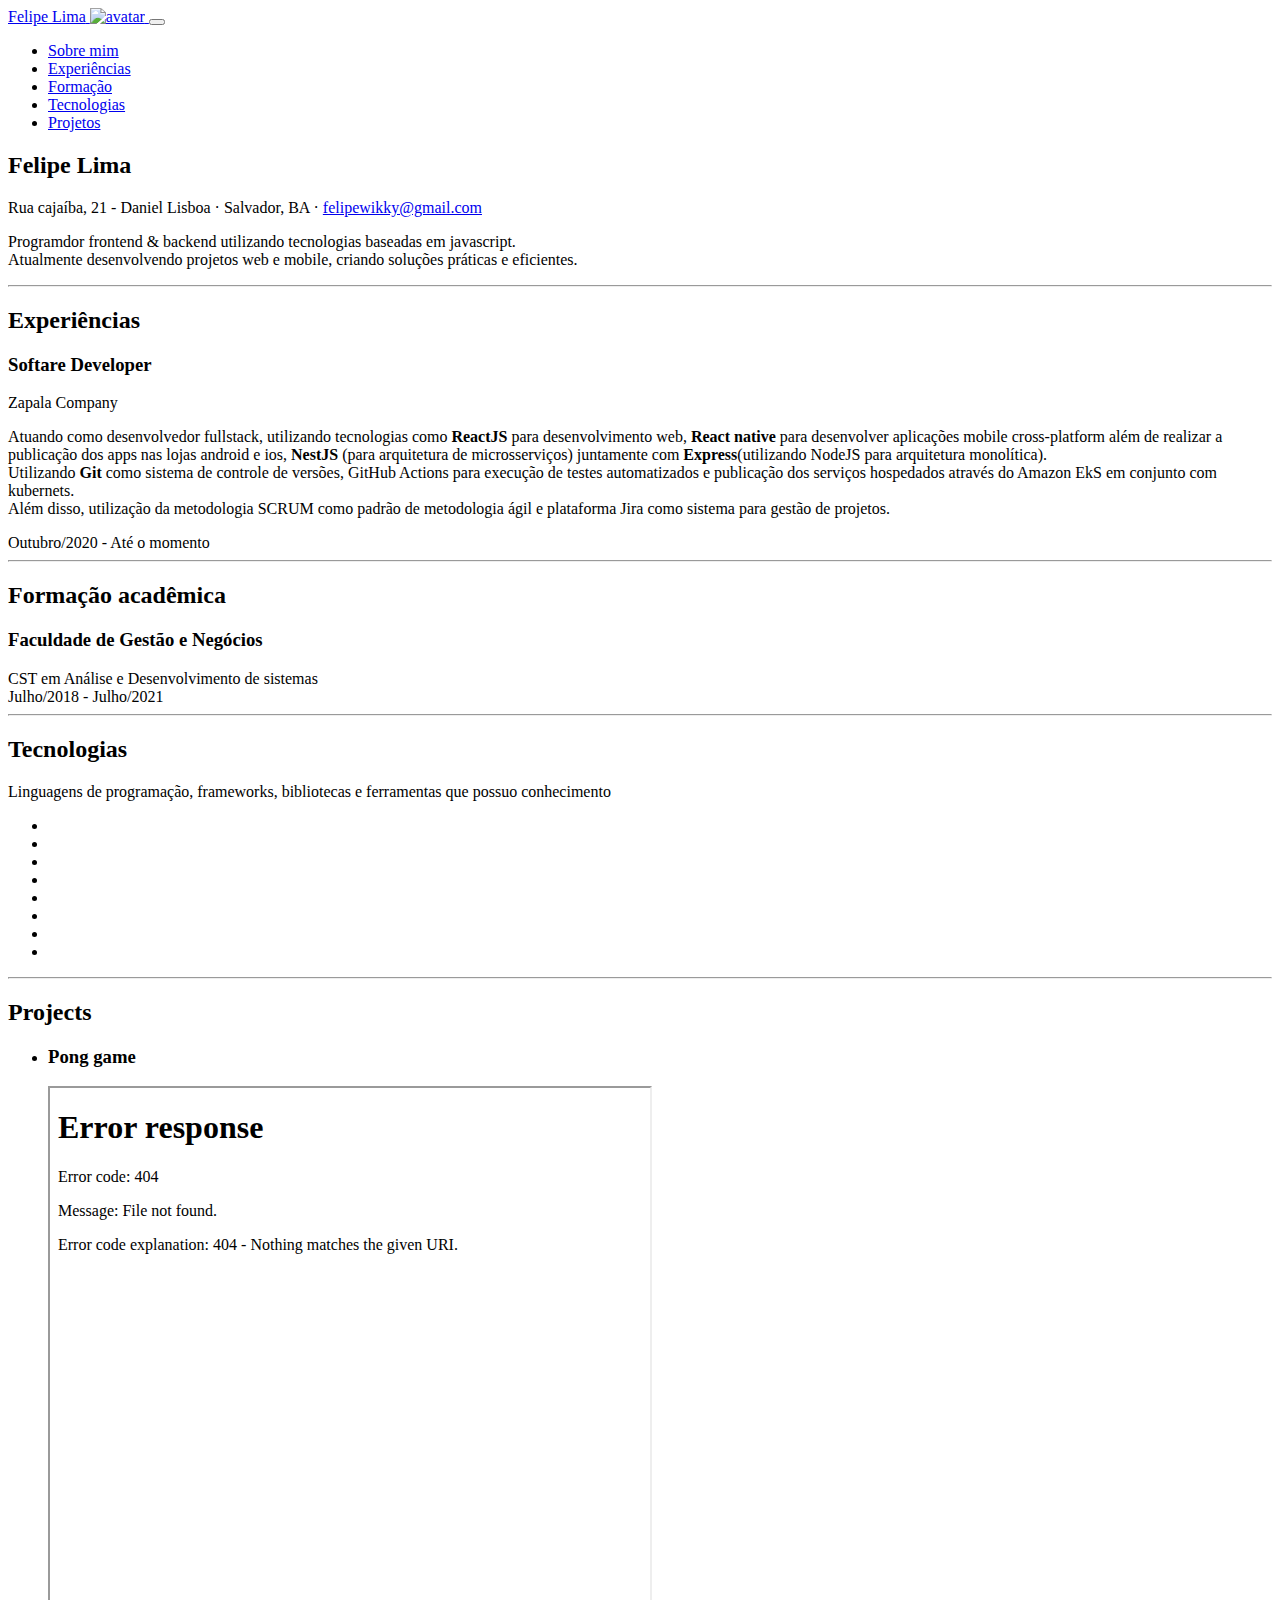
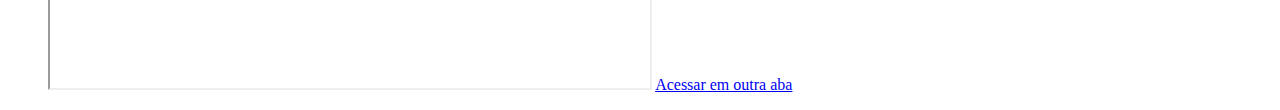
==== tmp/backup.html @ e940fed1 "Create backup for old html template" ====
<!DOCTYPE html>
<html lang="en">

<head>
    <meta charset="utf-8" />
    <meta name="viewport" content="width=device-width, initial-scale=1, shrink-to-fit=no" />
    <meta name="description" content="" />
    <meta name="author" content="" />
    <title>Felipe's presentation</title>
    <link rel="icon" type="image/x-icon" href="assets/img/favicon.ico" />

    <!-- Font Awesome icons (free version)-->
    <script src="https://use.fontawesome.com/releases/v5.15.4/js/all.js" crossorigin="anonymous"></script>
    <!-- Google fonts-->
    <link href="https://fonts.googleapis.com/css?family=Saira+Extra+Condensed:500,700" rel="stylesheet"
        type="text/css" />
    <link href="https://fonts.googleapis.com/css?family=Muli:400,400i,800,800i" rel="stylesheet" type="text/css" />
    <!-- Core theme CSS (includes Bootstrap)-->
    <link href="css/styles.css" rel="stylesheet" />

    <meta property="og:title" content="Felipe Reis" />
    <meta property="og:type" content="website" />
    <meta property="og:description" content="Felipe presentation" />
    <meta property="og:url" content="https://felipewikky.github.io/" />

</head>

<body id="page-top">
    <!-- Navigation-->
    <nav class="navbar navbar-expand-lg navbar-dark bg-primary fixed-top" id="sideNav">
        <a class="navbar-brand js-scroll-trigger" href="#page-top">
            <span class="d-block d-lg-none">Felipe Lima</span>
            <span class="d-none d-lg-block"><img class="img-fluid img-profile rounded-circle mx-auto mb-2"
                    src="assets/img/avatar.png" alt="avatar" /></span>
        </a>
        <button class="navbar-toggler" type="button" data-bs-toggle="collapse" data-bs-target="#navbarResponsive"
            aria-controls="navbarResponsive" aria-expanded="false" aria-label="Toggle navigation"><span
                class="navbar-toggler-icon"></span></button>
        <div class="collapse navbar-collapse" id="navbarResponsive">
            <ul class="navbar-nav">
                <li class="nav-item"><a class="nav-link js-scroll-trigger" href="#about">Sobre mim</a></li>
                <li class="nav-item"><a class="nav-link js-scroll-trigger" href="#experience">Experiências</a></li>
                <li class="nav-item"><a class="nav-link js-scroll-trigger" href="#education">Formação</a></li>
                <li class="nav-item"><a class="nav-link js-scroll-trigger" href="#skills">Tecnologias</a></li>
                <li class="nav-item"><a class="nav-link js-scroll-trigger" href="#projects">Projetos</a></li>
            </ul>
        </div>
    </nav>
    <!-- Page Content-->
    <div class="container-fluid p-0">
        <!-- About-->
        <section class="resume-section" id="about">
            <div class="resume-section-content">
                <h2 class="mb-0">
                    Felipe
                    <span class="text-primary">Lima</span>
                </h2>
                <div class="subheading mb-5">
                    Rua cajaíba, 21 - Daniel Lisboa · Salvador, BA ·
                    <a href="mailto:felipewikky@gmail.com">felipewikky@gmail.com</a>
                </div>
                <p class="lead mb-5">Programdor frontend & backend utilizando tecnologias baseadas em javascript. <br />
                    Atualmente desenvolvendo projetos web e mobile, criando soluções práticas e eficientes.</p>
                <div class="social-icons">
                    <a class="social-icon" href="https://www.linkedin.com/in/felipe-lima-16ab9b195/" target="_blank"><i
                            class="fab fa-linkedin-in"></i></a>
                    <a class="social-icon" href="https://github.com/felipewikky"><i class="fab fa-github"
                            target="_blank"></i></a>
                </div>
            </div>
        </section>
        <hr class="m-0" />
        <!-- Experience-->
        <section class="resume-section" id="experience">
            <div class="resume-section-content">
                <h2 class="mb-5">Experiências</h2>
                <div class="d-flex flex-column flex-md-row justify-content-between mb-5">
                    <div class="flex-grow-1">
                        <h3 class="mb-0">Softare Developer</h3>
                        <div class="subheading mb-3">Zapala Company</div>
                        <p>Atuando como desenvolvedor fullstack, utilizando tecnologias como <strong>ReactJS</strong>
                            para desenvolvimento web,
                            <strong>React native</strong> para desenvolver aplicações mobile cross-platform além de
                            realizar a publicação dos apps nas lojas android e ios,
                            <strong>NestJS</strong> (para arquitetura de microsserviços) juntamente com
                            <strong>Express</strong>(utilizando NodeJS para arquitetura monolítica).
                            <br />
                            Utilizando <strong>Git</strong> como sistema de controle de versões, GitHub Actions para
                            execução de testes automatizados e publicação dos serviços hospedados através do Amazon EkS
                            em conjunto com kubernets.
                            <br />
                            Além disso, utilização da metodologia SCRUM como padrão de metodologia ágil e plataforma
                            Jira como sistema para gestão de projetos.
                        </p>
                    </div>
                    <div class="flex-shrink-0"><span class="text-primary">Outubro/2020 - Até o momento</span></div>
                </div>
            </div>
        </section>
        <hr class="m-0" />
        <!-- Education-->
        <section class="resume-section" id="education">
            <div class="resume-section-content">
                <h2 class="mb-5">Formação acadêmica</h2>
                <div class="d-flex flex-column flex-md-row justify-content-between mb-5">
                    <div class="flex-grow-1">
                        <h3 class="mb-0">Faculdade de Gestão e Negócios</h3>
                        <div class="subheading mb-3">CST em Análise e Desenvolvimento de sistemas</div>
                    </div>
                    <div class="flex-shrink-0"><span class="text-primary">Julho/2018 - Julho/2021</span></div>
                </div>
            </div>
        </section>
        <hr class="m-0" />
        <!-- Skills-->
        <section class="resume-section" id="skills">
            <div class="resume-section-content">
                <h2 class="mb-5">Tecnologias</h2>
                <div class="subheading mb-3">Linguagens de programação, frameworks, bibliotecas e ferramentas que possuo conhecimento</div>
                <ul class="list-inline dev-icons">
                    <li class="list-inline-item"><i class="fab fa-html5"></i></li>
                    <li class="list-inline-item"><i class="fab fa-css3-alt"></i></li>
                    <li class="list-inline-item"><i class="fab fa-js-square"></i></li>
                    <li class="list-inline-item"><i class="fab fa-react"></i></li>
                    <li class="list-inline-item"><i class="fab fa-node-js"></i></li>
                    <li class="list-inline-item"><i class="fab fa-sass"></i></li>
                    <li class="list-inline-item"><i class="fab fa-git"></i></li>
                    <li class="list-inline-item"><i class="fab fa-aws"></i></li>
                </ul>
            </div>
        </section>
        <hr class="m-0" />

        <!-- Projects-->
        <section class="resume-section" id="projects">
            <div class="resume-section-content">
                <h2 class="mb-5">Projects</h2>
                <ul class="fa-ul mb-0">
                    <li>
                        <h3>Pong game</h3>
                        <iframe height="600" width="600" title="Pong game" src="./projects/pong/index.html" >
                        </iframe>
                        <a href="./projects/pong/index.html" target="_blank">Acessar em outra aba</a>
                    </li>
                </ul>
            </div>
        </section>
    </div>
    <!-- Bootstrap core JS-->
    <script src="https://cdn.jsdelivr.net/npm/bootstrap@5.1.3/dist/js/bootstrap.bundle.min.js"></script>
    <!-- Core theme JS-->
    <script src="js/scripts.js"></script>
</body>

</html>
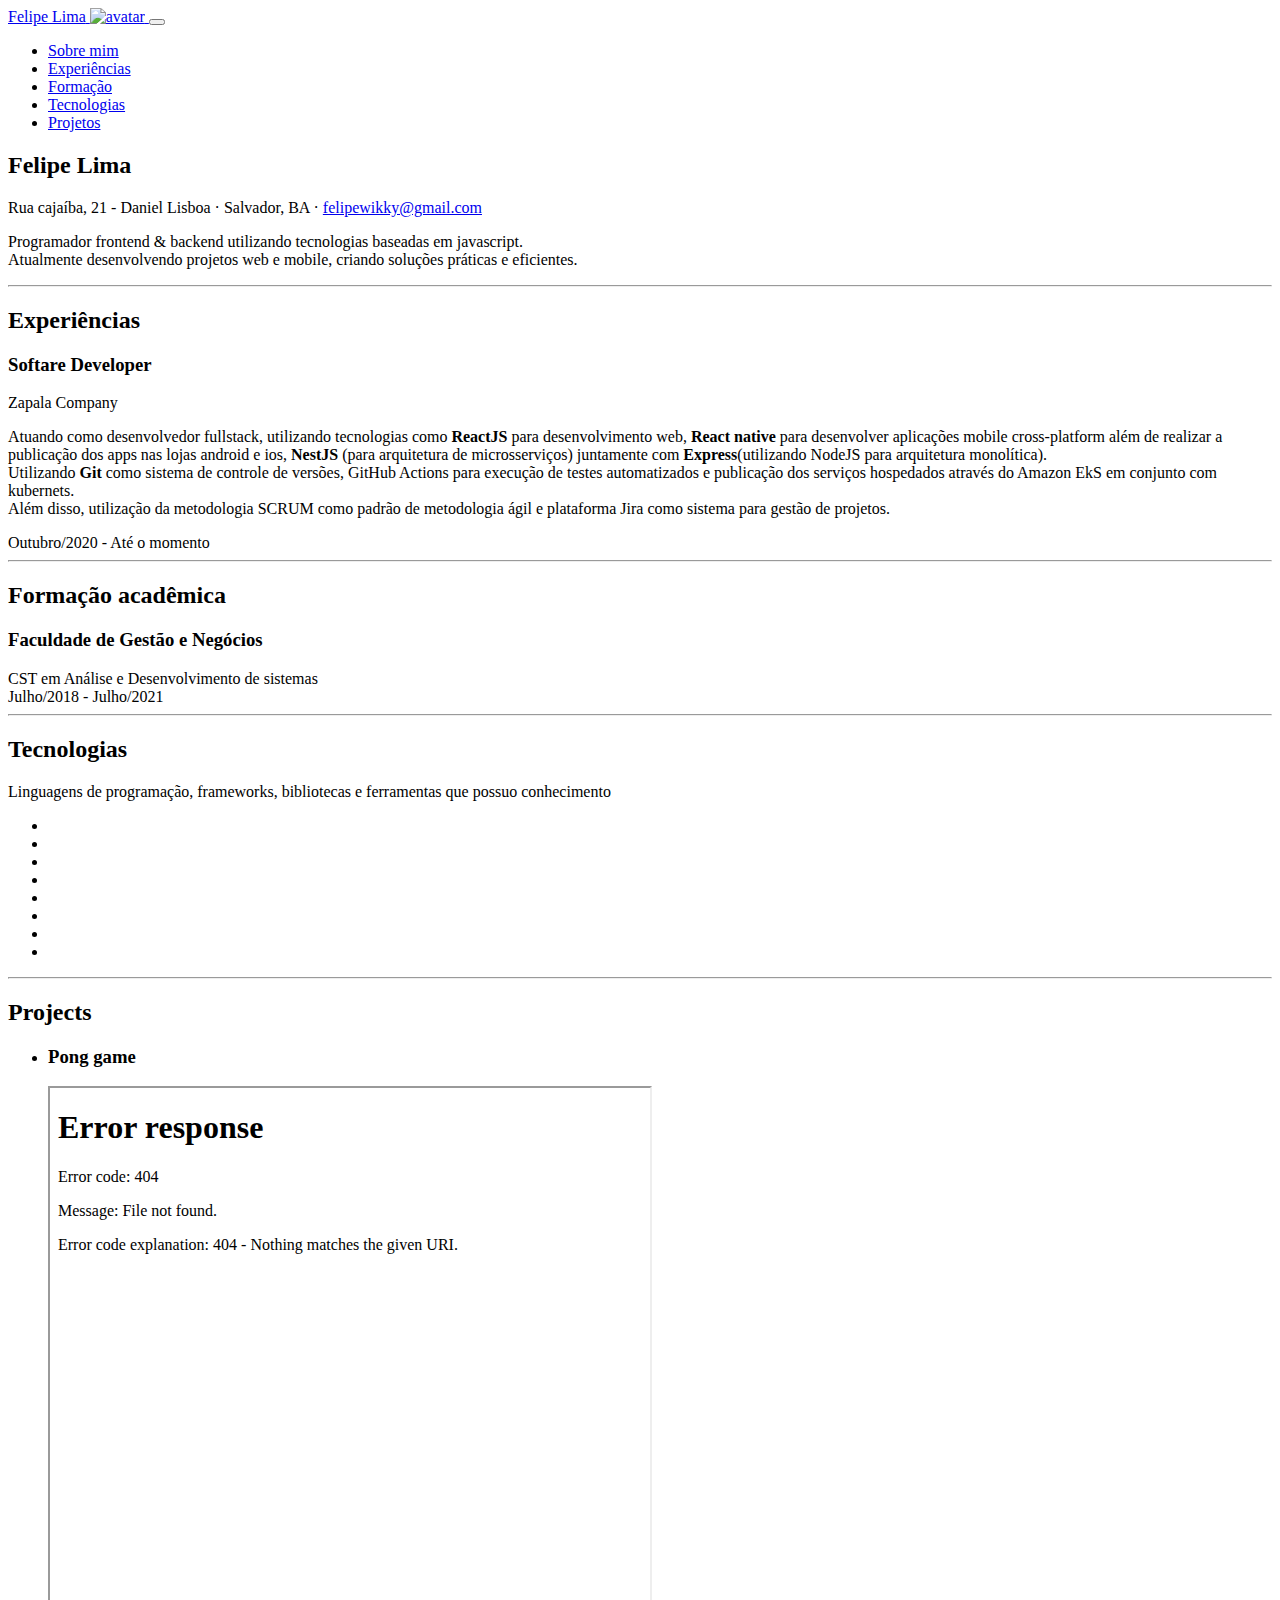
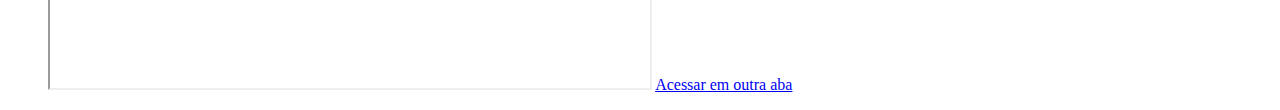
==== commit 11e72c13: "Fix portuguese word" ====
--- a/tmp/backup.html
+++ b/tmp/backup.html
@@ -59,7 +59,7 @@
                     Rua cajaíba, 21 - Daniel Lisboa · Salvador, BA ·
                     <a href="mailto:felipewikky@gmail.com">felipewikky@gmail.com</a>
                 </div>
-                <p class="lead mb-5">Programdor frontend & backend utilizando tecnologias baseadas em javascript. <br />
+                <p class="lead mb-5">Programador frontend & backend utilizando tecnologias baseadas em javascript. <br />
                     Atualmente desenvolvendo projetos web e mobile, criando soluções práticas e eficientes.</p>
                 <div class="social-icons">
                     <a class="social-icon" href="https://www.linkedin.com/in/felipe-lima-16ab9b195/" target="_blank"><i
